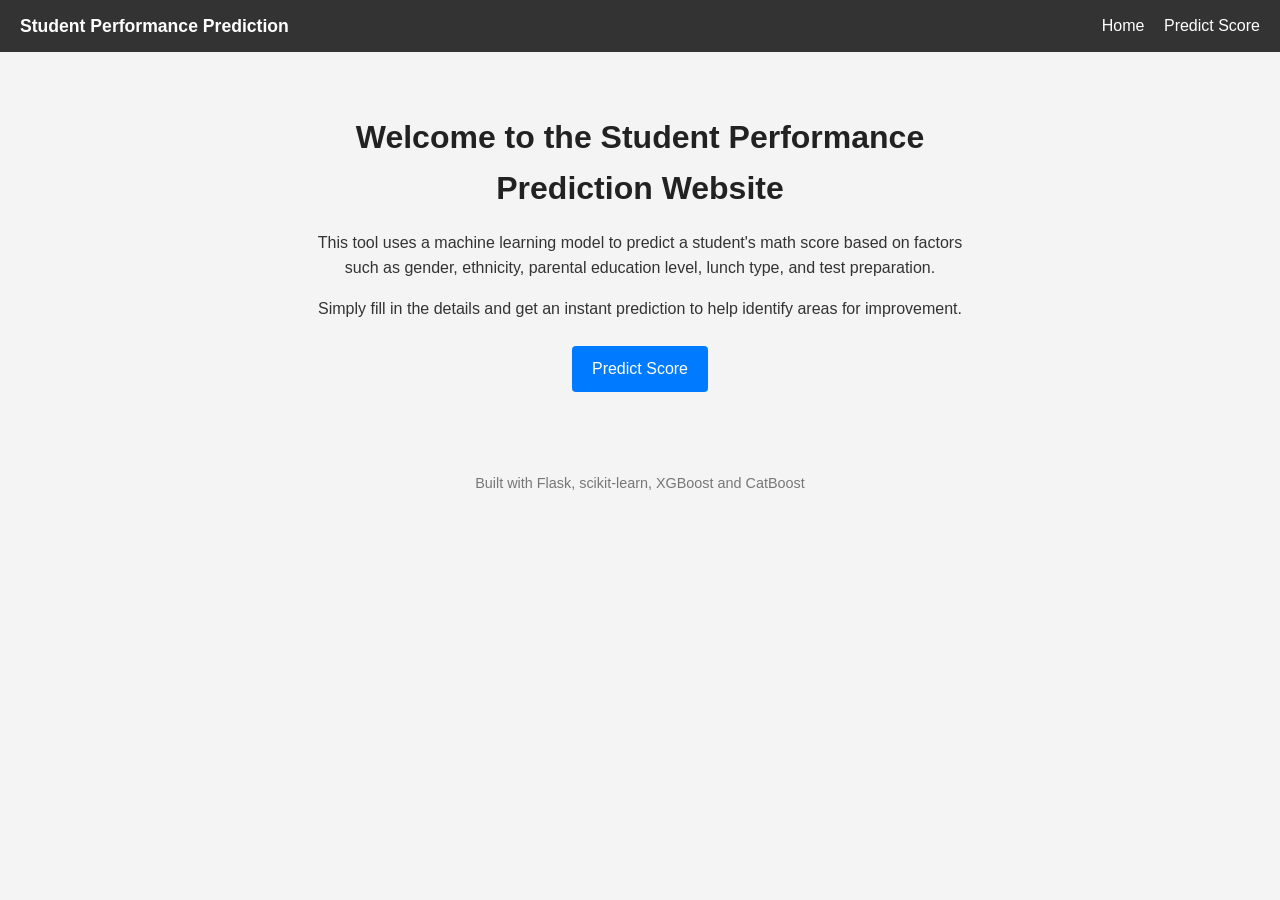
==== templates/index.html @ 8795b93e "Update front end with clean simple UI" ====
<!DOCTYPE html>
<html lang="en">
<head>
    <meta charset="UTF-8">
    <meta name="viewport" content="width=device-width, initial-scale=1.0">
    <title>Student Performance Prediction</title>
    <link rel="stylesheet" href="index.css">
</head>
<body>

<nav>
    <span class="brand">Student Performance Prediction</span>
    <div>
        <a class="nav-link" href="/">Home</a>
        <a class="nav-link" href="/predictdata">Predict Score</a>
    </div>
</nav>

<div class="container landing">
    <h1>Welcome to the Student Performance Prediction Website</h1>
    <p>This tool uses a machine learning model to predict a student's math score based on factors
       such as gender, ethnicity, parental education level, lunch type, and test preparation.</p>
    <p>Simply fill in the details and get an instant prediction to help identify areas for improvement.</p>
    <a class="btn" href="/predictdata">Predict Score</a>
</div>

<footer>Built with Flask, scikit-learn, XGBoost and CatBoost</footer>

</body>
</html>
---- templates/index.css ----
/* Plain simple front end */
* {
    box-sizing: border-box;
    margin: 0;
    padding: 0;
}

body {
    font-family: Arial, Helvetica, sans-serif;
    background-color: #f4f4f4;
    color: #333;
    line-height: 1.6;
}

a {
    color: #007bff;
    text-decoration: none;
}

nav {
    background-color: #333;
    padding: 12px 20px;
    display: flex;
    justify-content: space-between;
    align-items: center;
}

nav .brand {
    color: #fff;
    font-weight: bold;
    font-size: 1.1rem;
}

nav a.nav-link {
    color: #fff;
    margin-left: 15px;
}

nav a.nav-link:hover {
    text-decoration: underline;
}

.container {
    max-width: 700px;
    margin: 40px auto;
    padding: 0 20px;
}

.card {
    background: #fff;
    padding: 25px;
    border: 1px solid #ddd;
    border-radius: 5px;
}

h1, h2 {
    margin-bottom: 15px;
    color: #222;
}

p {
    margin-bottom: 15px;
}

.landing {
    text-align: center;
    margin: 60px auto;
}

.landing .btn {
    display: inline-block;
    margin-top: 10px;
}

.form-group {
    margin-bottom: 15px;
}

.form-group label {
    display: block;
    font-weight: bold;
    margin-bottom: 5px;
}

.form-control {
    width: 100%;
    padding: 8px;
    font-size: 1rem;
    border: 1px solid #ccc;
    border-radius: 4px;
}

.btn {
    display: inline-block;
    background: #007bff;
    color: #fff;
    padding: 10px 20px;
    border: none;
    border-radius: 4px;
    font-size: 1rem;
    cursor: pointer;
}

.btn:hover {
    background: #0056b3;
}

.btn-block {
    display: block;
    width: 100%;
    margin-top: 10px;
}

.result {
    margin-top: 20px;
    padding: 15px;
    background: #e7f3ff;
    border: 1px solid #007bff;
    border-radius: 4px;
    text-align: center;
    font-size: 1.2rem;
    color: #0056b3;
}

footer {
    text-align: center;
    color: #777;
    padding: 20px;
    font-size: 0.9rem;
}
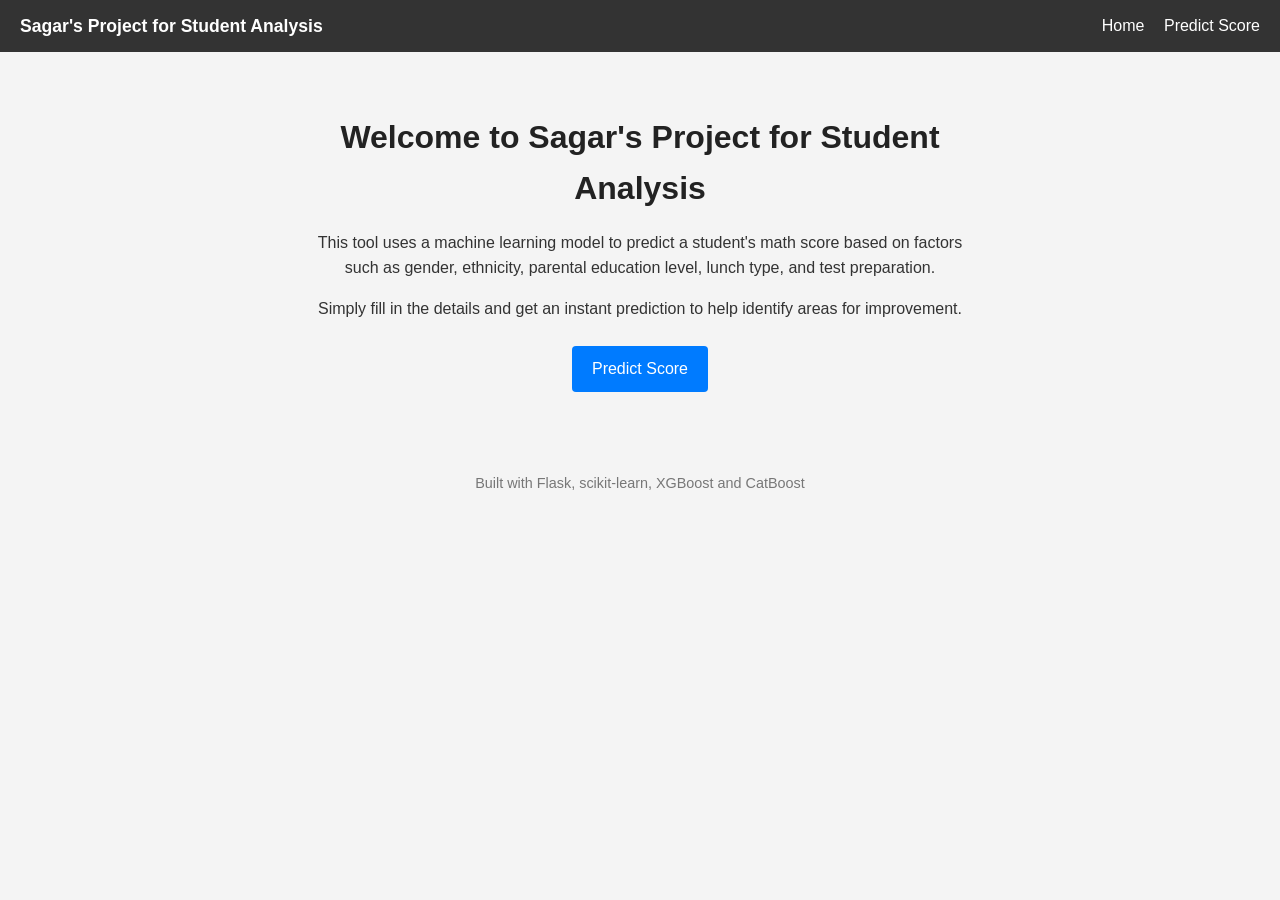
==== commit b7a5c998: "Rename project to Sagar's Project for Student Analysis" ====
--- a/templates/index.html
+++ b/templates/index.html
@@ -3,13 +3,13 @@
 <head>
     <meta charset="UTF-8">
     <meta name="viewport" content="width=device-width, initial-scale=1.0">
-    <title>Student Performance Prediction</title>
+    <title>Sagar's Project for Student Analysis</title>
     <link rel="stylesheet" href="index.css">
 </head>
 <body>
 
 <nav>
-    <span class="brand">Student Performance Prediction</span>
+    <span class="brand">Sagar's Project for Student Analysis</span>
     <div>
         <a class="nav-link" href="/">Home</a>
         <a class="nav-link" href="/predictdata">Predict Score</a>
@@ -17,7 +17,7 @@
 </nav>
 
 <div class="container landing">
-    <h1>Welcome to the Student Performance Prediction Website</h1>
+    <h1>Welcome to Sagar's Project for Student Analysis</h1>
     <p>This tool uses a machine learning model to predict a student's math score based on factors
        such as gender, ethnicity, parental education level, lunch type, and test preparation.</p>
     <p>Simply fill in the details and get an instant prediction to help identify areas for improvement.</p>
